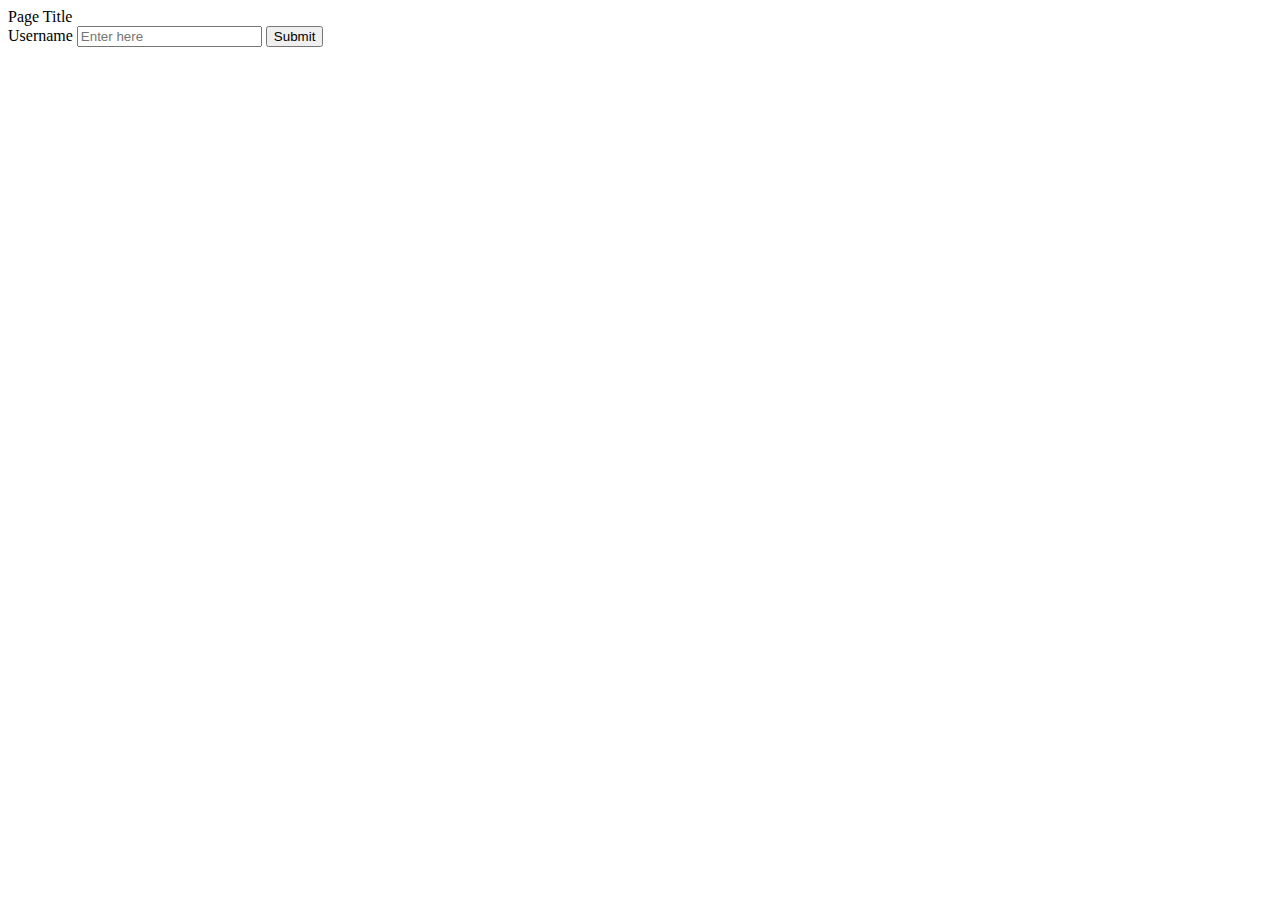
==== index.html @ eba42735 "rudimentary html template" ====
<!DOCTYPE html>
<html lang="eng">
<head>
  <meta charset="utf-8" />
  <meta http-equiv="X-UA-Compatible" content="IE=edge">
  <title>Page Title</title>
  <meta name="viewport" content="width=device-width, initial-scale=1">
  <link rel="stylesheet" type="text/css" media="screen" href="index.css" />
  <script src="https://code.jquery.com/jquery-3.3.1.min.js" integrity="sha256-FgpCb/KJQlLNfOu91ta32o/NMZxltwRo8QtmkMRdAu8=" crossorigin="anonymous"></script>
</head>
<body>
  <header role="header">Page Title</header>
  <main>
    <form class="form-submission js-form">
      <label for="text-entry">Username</label>
      <input type="text" class="text-entry js-search" placeholder="Enter here">
      <input type="submit" class="submit-button js-submit">
    </form>
    <section class="js-results"></section>
  </main>
  <script src="index.js"></script>
</body>
</html>
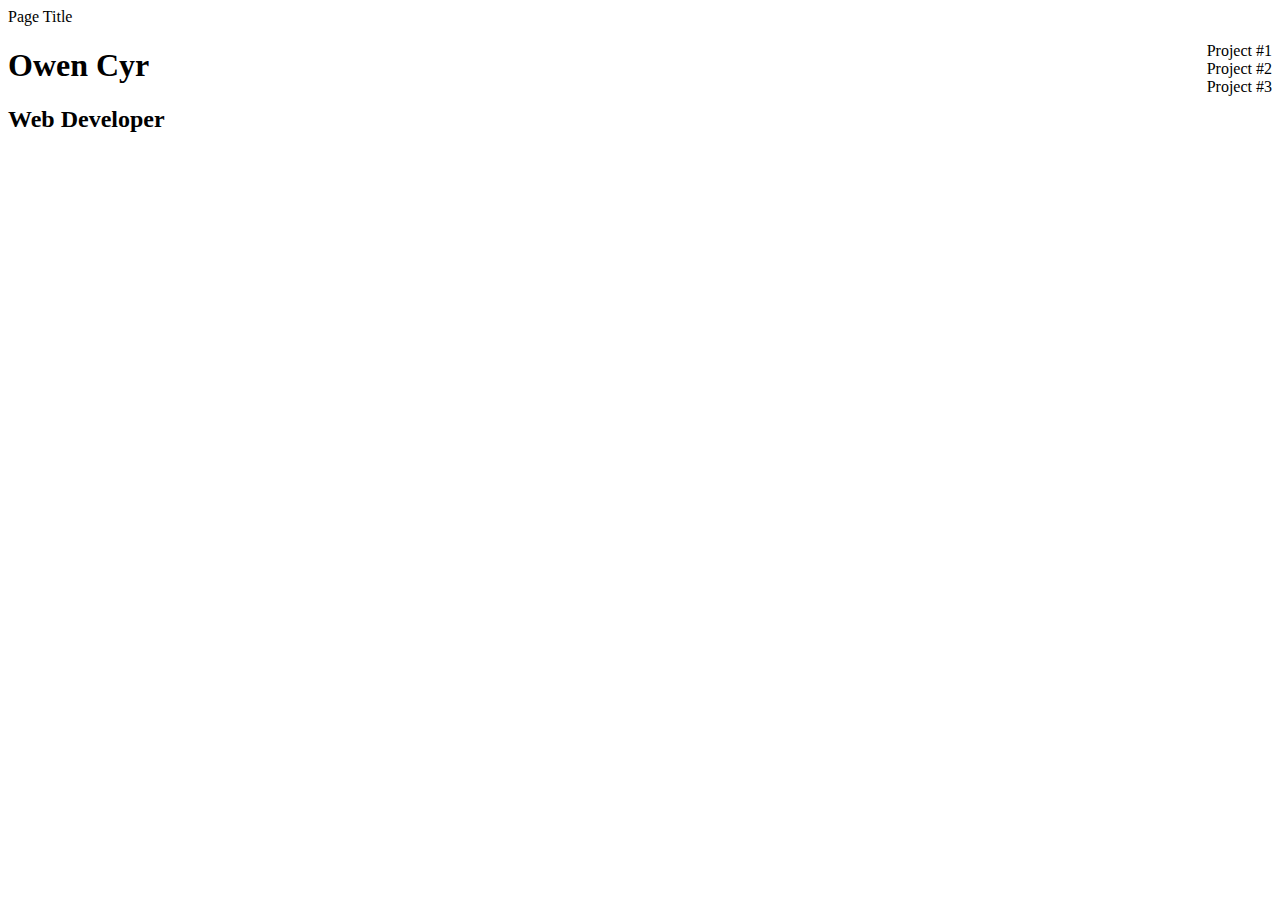
==== commit 981cbd54: "baseline html set up" ====
--- a/index.html
+++ b/index.html
@@ -9,14 +9,19 @@
   <script src="https://code.jquery.com/jquery-3.3.1.min.js" integrity="sha256-FgpCb/KJQlLNfOu91ta32o/NMZxltwRo8QtmkMRdAu8=" crossorigin="anonymous"></script>
 </head>
 <body>
-  <header role="header">Page Title</header>
+  <header role="heading">Page Title</header>
   <main>
-    <form class="form-submission js-form">
-      <label for="text-entry">Username</label>
-      <input type="text" class="text-entry js-search" placeholder="Enter here">
-      <input type="submit" class="submit-button js-submit">
-    </form>
-    <section class="js-results"></section>
+    <section class="intro-pane col-6">
+      <h1>Owen Cyr</h1>
+      <h2>Web Developer</h2>
+    </section>
+    <section class="projects col-6">
+      <ul>
+        <li><span class="project-1">Project #1</span></li>
+        <li><span class="project-2">Project #2</span></li>
+        <li><span class="project-3">Project #3</span></li>
+      </ul>
+    </section>
   </main>
   <script src="index.js"></script>
 </body>
--- a/index.css
+++ b/index.css
@@ -0,0 +1,12 @@
+
+li {
+  list-style: none;
+}
+
+.intro-pane {
+  float:left;
+}
+
+.projects {
+  float:right;
+}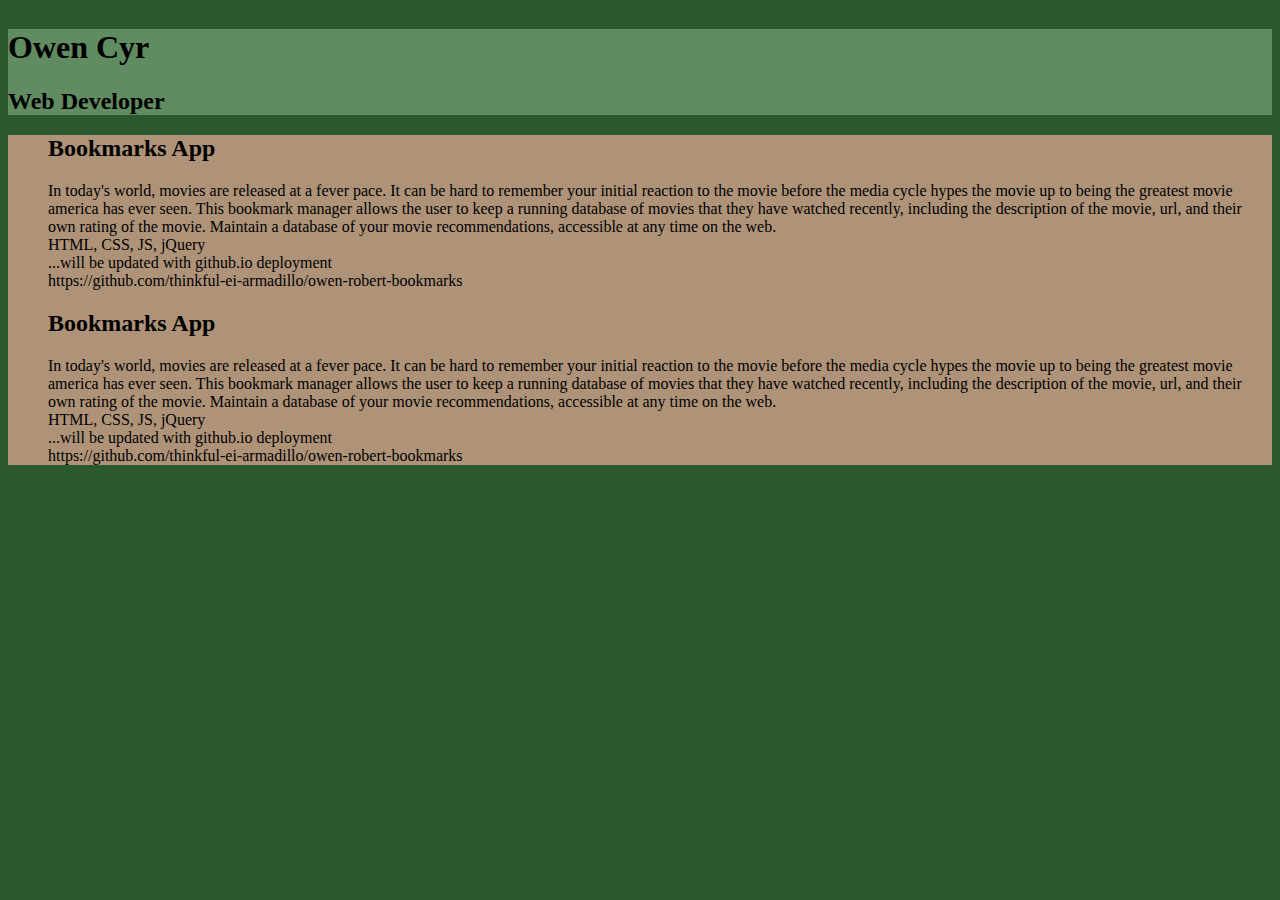
==== commit 6e47c0a5: "fiddling with flexbox" ====
--- a/index.html
+++ b/index.html
@@ -9,20 +9,20 @@
   <script src="https://code.jquery.com/jquery-3.3.1.min.js" integrity="sha256-FgpCb/KJQlLNfOu91ta32o/NMZxltwRo8QtmkMRdAu8=" crossorigin="anonymous"></script>
 </head>
 <body>
-  <header role="heading">Page Title</header>
-  <main>
-    <section class="intro-pane col-6">
-      <h1>Owen Cyr</h1>
-      <h2>Web Developer</h2>
+  <!-- should I have this header line? <header role="heading">Owen Cyr</header> -->
+  <main role="main">
+    <section class="container">
+      <section class="intro-pane col-6">
+        <h1>Owen Cyr</h1>
+        <h2>Web Developer</h2>
+      </section>
+      <section class="projects col-6">
+        <ul class="list">
+
+        </ul>
+      </section>
     </section>
-    <section class="projects col-6">
-      <ul>
-        <li><span class="project-1">Project #1</span></li>
-        <li><span class="project-2">Project #2</span></li>
-        <li><span class="project-3">Project #3</span></li>
-      </ul>
-    </section>
-  </main>
-  <script src="index.js"></script>
+    <script src="index.js"></script>
+  </main>  
 </body>
 </html>--- a/index.css
+++ b/index.css
@@ -1,12 +1,39 @@
+:root {
+  --green: #618B61;
+  --dark-green: #2B592B;
+  --brown: #AE9379;
+  --text: #82A582;
+}
+
+* {
+  box-sizing: border-box;
+}
+
+body {
+  background-color: var(--dark-green);
+}
+
+main {
+  display: flex;
+  justify-content: center;
+}
+
+
+.intro-pane, .projects {
+  background-color: var(--green);
+  margin: auto;
+  
+}
+
+.projects {
+  background-color: var(--brown);
+}
 
 li {
   list-style: none;
 }
 
-.intro-pane {
-  float:left;
-}
-
-.projects {
-  float:right;
+@media screen and (min-width: 800px) {
+  main {
+  }
 }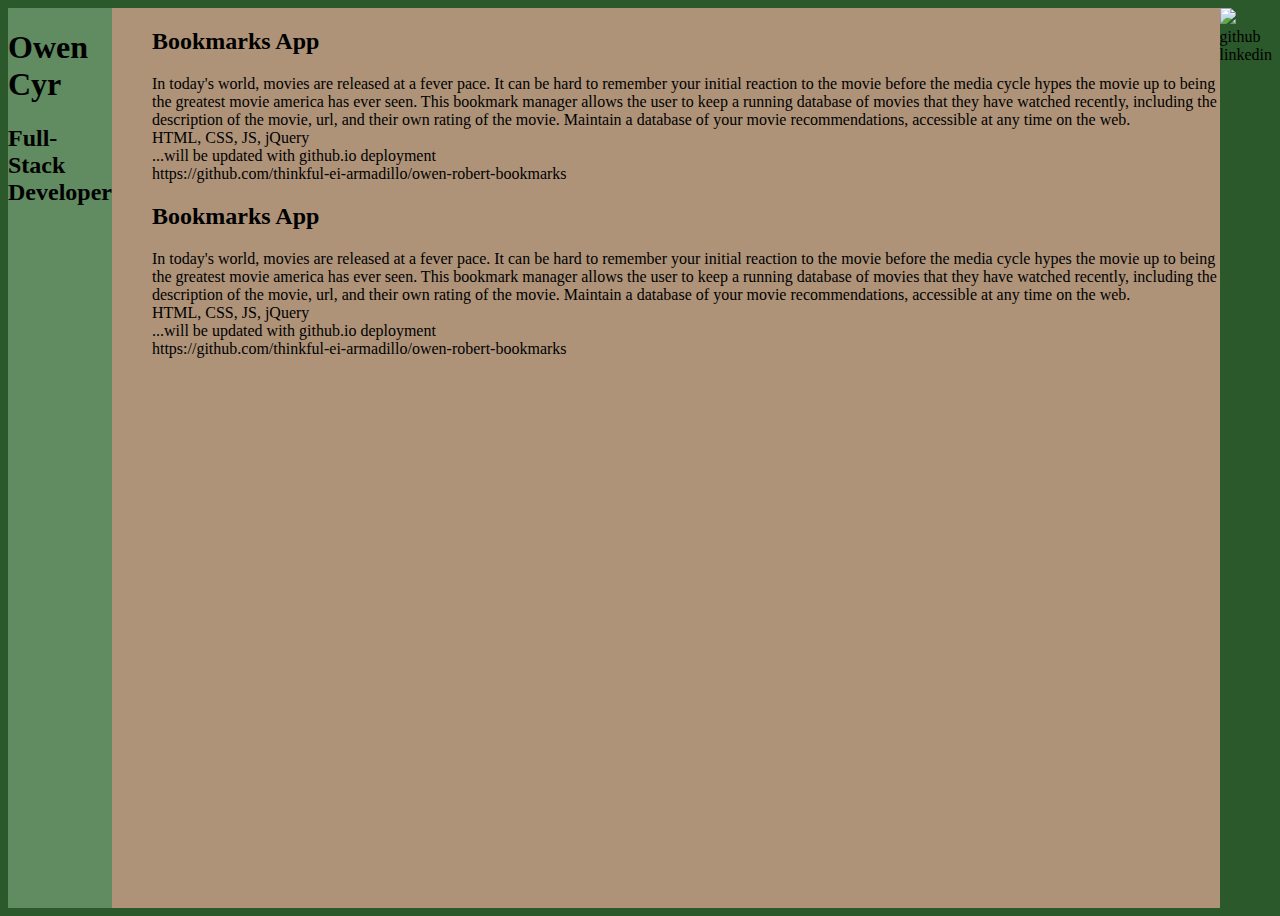
==== commit db641826: "flexbox makes nice panes, but now I want one more" ====
--- a/index.html
+++ b/index.html
@@ -11,18 +11,20 @@
 <body>
   <!-- should I have this header line? <header role="heading">Owen Cyr</header> -->
   <main role="main">
-    <section class="container">
-      <section class="intro-pane col-6">
-        <h1>Owen Cyr</h1>
-        <h2>Web Developer</h2>
-      </section>
-      <section class="projects col-6">
-        <ul class="list">
+    <section class="intro-pane col-6">
+      <h1>Owen Cyr</h1>
+      <h2>Full-Stack Developer</h2>
+    </section>
+    <section class="projects col-6">
+      <ul class="list">
 
-        </ul>
-      </section>
+      </ul>
     </section>
-    <script src="index.js"></script>
+    <section class="contact">
+      <img src="https://icon.now.sh/github" class="github">github</img>
+      <img class="linkedin">linkedin</img>
+    </section>
   </main>  
+  <script src="index.js"></script>
 </body>
 </html>--- a/index.css
+++ b/index.css
@@ -15,14 +15,12 @@
 
 main {
   display: flex;
-  justify-content: center;
+  height: 100vh;
 }
-
 
 .intro-pane, .projects {
   background-color: var(--green);
-  margin: auto;
-  
+  flex-grow: 1;
 }
 
 .projects {
@@ -33,7 +31,8 @@
   list-style: none;
 }
 
-@media screen and (min-width: 800px) {
+@media screen and (max-width: 800px) {
   main {
+    flex-direction: column;
   }
 }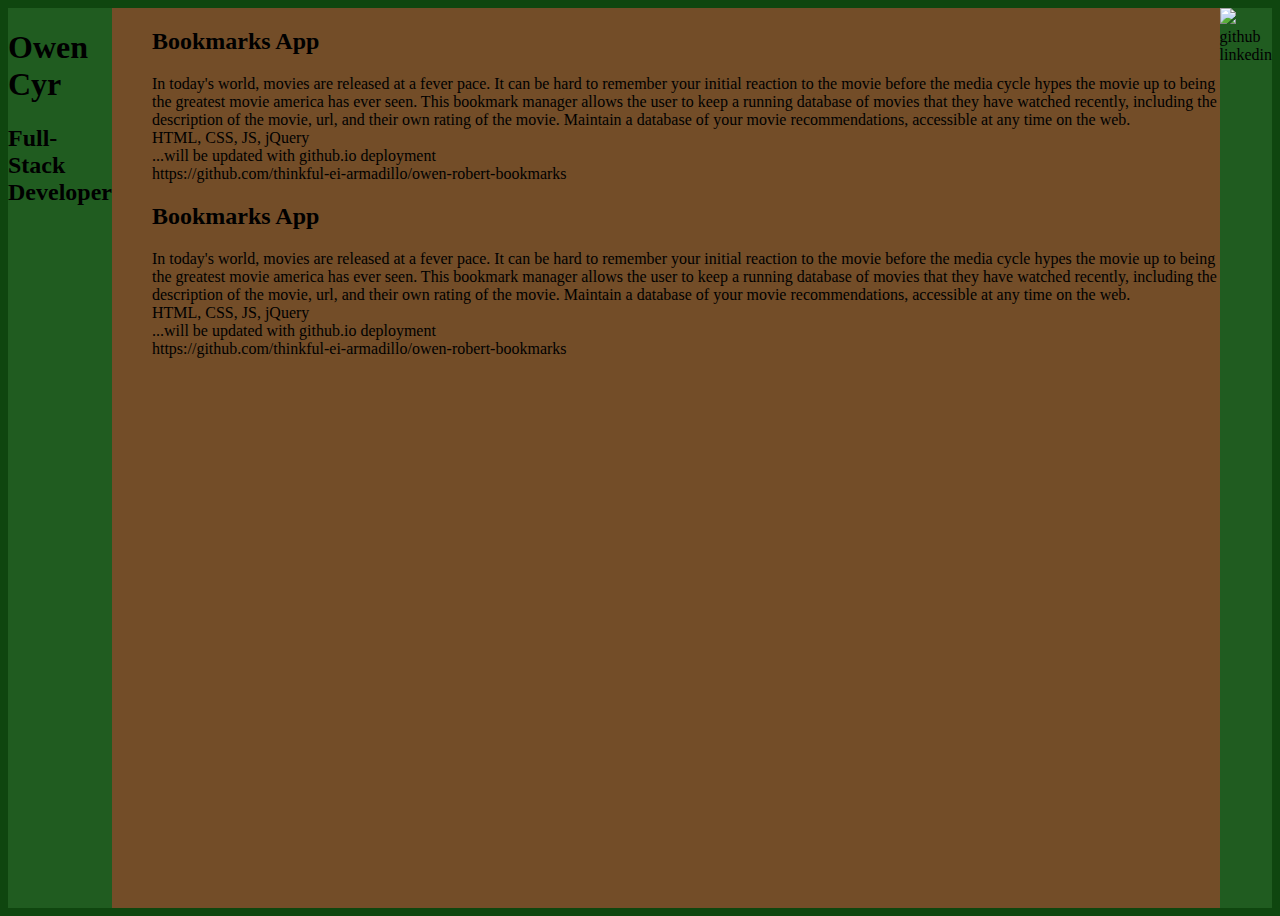
==== commit dbebf11c: "finalizing first draft version for grading" ====
--- a/index.html
+++ b/index.html
@@ -3,24 +3,23 @@
 <head>
   <meta charset="utf-8" />
   <meta http-equiv="X-UA-Compatible" content="IE=edge">
-  <title>Page Title</title>
+  <title>Owen Cyr</title>
   <meta name="viewport" content="width=device-width, initial-scale=1">
   <link rel="stylesheet" type="text/css" media="screen" href="index.css" />
+  <link rel="shortcut icon" type="image/ico" href="assets/favicon.ico">
   <script src="https://code.jquery.com/jquery-3.3.1.min.js" integrity="sha256-FgpCb/KJQlLNfOu91ta32o/NMZxltwRo8QtmkMRdAu8=" crossorigin="anonymous"></script>
 </head>
 <body>
-  <!-- should I have this header line? <header role="heading">Owen Cyr</header> -->
   <main role="main">
-    <section class="intro-pane col-6">
+    <section class="intro-pane">
       <h1>Owen Cyr</h1>
       <h2>Full-Stack Developer</h2>
     </section>
-    <section class="projects col-6">
+    <section class="projects-pane">
       <ul class="list">
-
       </ul>
     </section>
-    <section class="contact">
+    <section class="contact-pane">
       <img src="https://icon.now.sh/github" class="github">github</img>
       <img class="linkedin">linkedin</img>
     </section>
--- a/index.css
+++ b/index.css
@@ -1,9 +1,17 @@
+/* more saturated palette */
 :root {
+  --green: #205C20;
+  --dark-green: #0F460F;
+  --brown: #734D28;
+}
+
+
+/* original, very washed out palette */
+/* :root {
   --green: #618B61;
   --dark-green: #2B592B;
   --brown: #AE9379;
-  --text: #82A582;
-}
+} */
 
 * {
   box-sizing: border-box;
@@ -18,12 +26,12 @@
   height: 100vh;
 }
 
-.intro-pane, .projects {
+.intro-pane, .projects-pane, .contact-pane {
   background-color: var(--green);
   flex-grow: 1;
 }
 
-.projects {
+.projects-pane {
   background-color: var(--brown);
 }
 
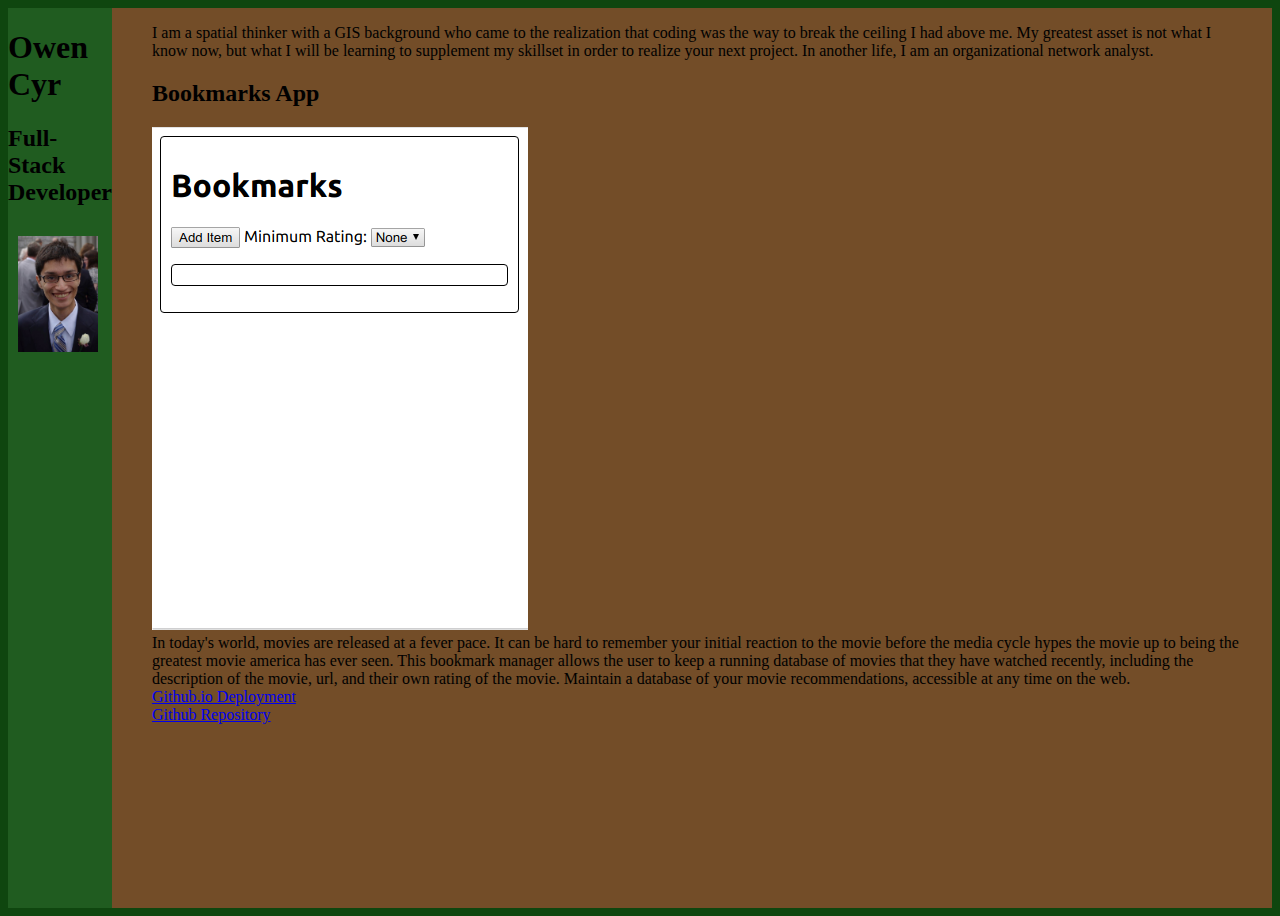
==== commit 577ee86d: "finalized for initial submission" ====
--- a/index.html
+++ b/index.html
@@ -5,6 +5,7 @@
   <meta http-equiv="X-UA-Compatible" content="IE=edge">
   <title>Owen Cyr</title>
   <meta name="viewport" content="width=device-width, initial-scale=1">
+  <link rel="stylesheet" href="https://use.fontawesome.com/releases/v5.7.1/css/all.css" integrity="sha384-fnmOCqbTlWIlj8LyTjo7mOUStjsKC4pOpQbqyi7RrhN7udi9RwhKkMHpvLbHG9Sr" crossorigin="anonymous">
   <link rel="stylesheet" type="text/css" media="screen" href="index.css" />
   <link rel="shortcut icon" type="image/ico" href="assets/favicon.ico">
   <script src="https://code.jquery.com/jquery-3.3.1.min.js" integrity="sha256-FgpCb/KJQlLNfOu91ta32o/NMZxltwRo8QtmkMRdAu8=" crossorigin="anonymous"></script>
@@ -14,14 +15,18 @@
     <section class="intro-pane">
       <h1>Owen Cyr</h1>
       <h2>Full-Stack Developer</h2>
+      <img src="assets/portfolio photo.jpg" alt="Owen Cyr">
     </section>
-    <section class="projects-pane">
+    <section class="details-pane">
+      <p class="about">I am a spatial thinker with a GIS background who came to the realization that coding was the way to break the ceiling I had above me.  My greatest asset is not what I know now, but what I will be learning to supplement my skillset in order to realize your next project.  In another life, I am an organizational network analyst.
+        </p>
       <ul class="list">
       </ul>
     </section>
     <section class="contact-pane">
-      <img src="https://icon.now.sh/github" class="github">github</img>
-      <img class="linkedin">linkedin</img>
+      <a href="https://github.com/owencyr"><i class="fab fa-github-square"></i></a>
+      <a href="https://www.linkedin.com/in/cyroc/"><i class="fab fa-linkedin"></i></a>
+      <a href="mailto:cyroc@dukes.jmu.edu"><i class="fas fa-envelope-square"></i></i></a>
     </section>
   </main>  
   <script src="index.js"></script>
--- a/index.css
+++ b/index.css
@@ -26,21 +26,55 @@
   height: 100vh;
 }
 
-.intro-pane, .projects-pane, .contact-pane {
+.intro-pane, .details-pane, .contact-pane {
   background-color: var(--green);
   flex-grow: 1;
 }
 
-.projects-pane {
+.intro-pane img {
+  max-width: 100px;
+  max-height: 168px;
+  height: auto;
+  width: auto;
+  padding: 10px;
+}
+
+.details-pane {
   background-color: var(--brown);
+}
+
+p.about, li {
+  margin-right: 25px;
+}
+
+p.about {
+  margin-left: 40px;
 }
 
 li {
   list-style: none;
 }
 
+li img {
+  /* i want this to have the image go across specified percentage of parent container */
+  max-width: 70%;
+  height: auto;
+  width: auto;
+}
+
+
+.contacts i {
+  color: black;
+}
+
 @media screen and (max-width: 800px) {
   main {
     flex-direction: column;
   }
+  .intro-pane img {
+    float: right;
+  }
+  li img {
+    max-width: 235px;
+  }
 }